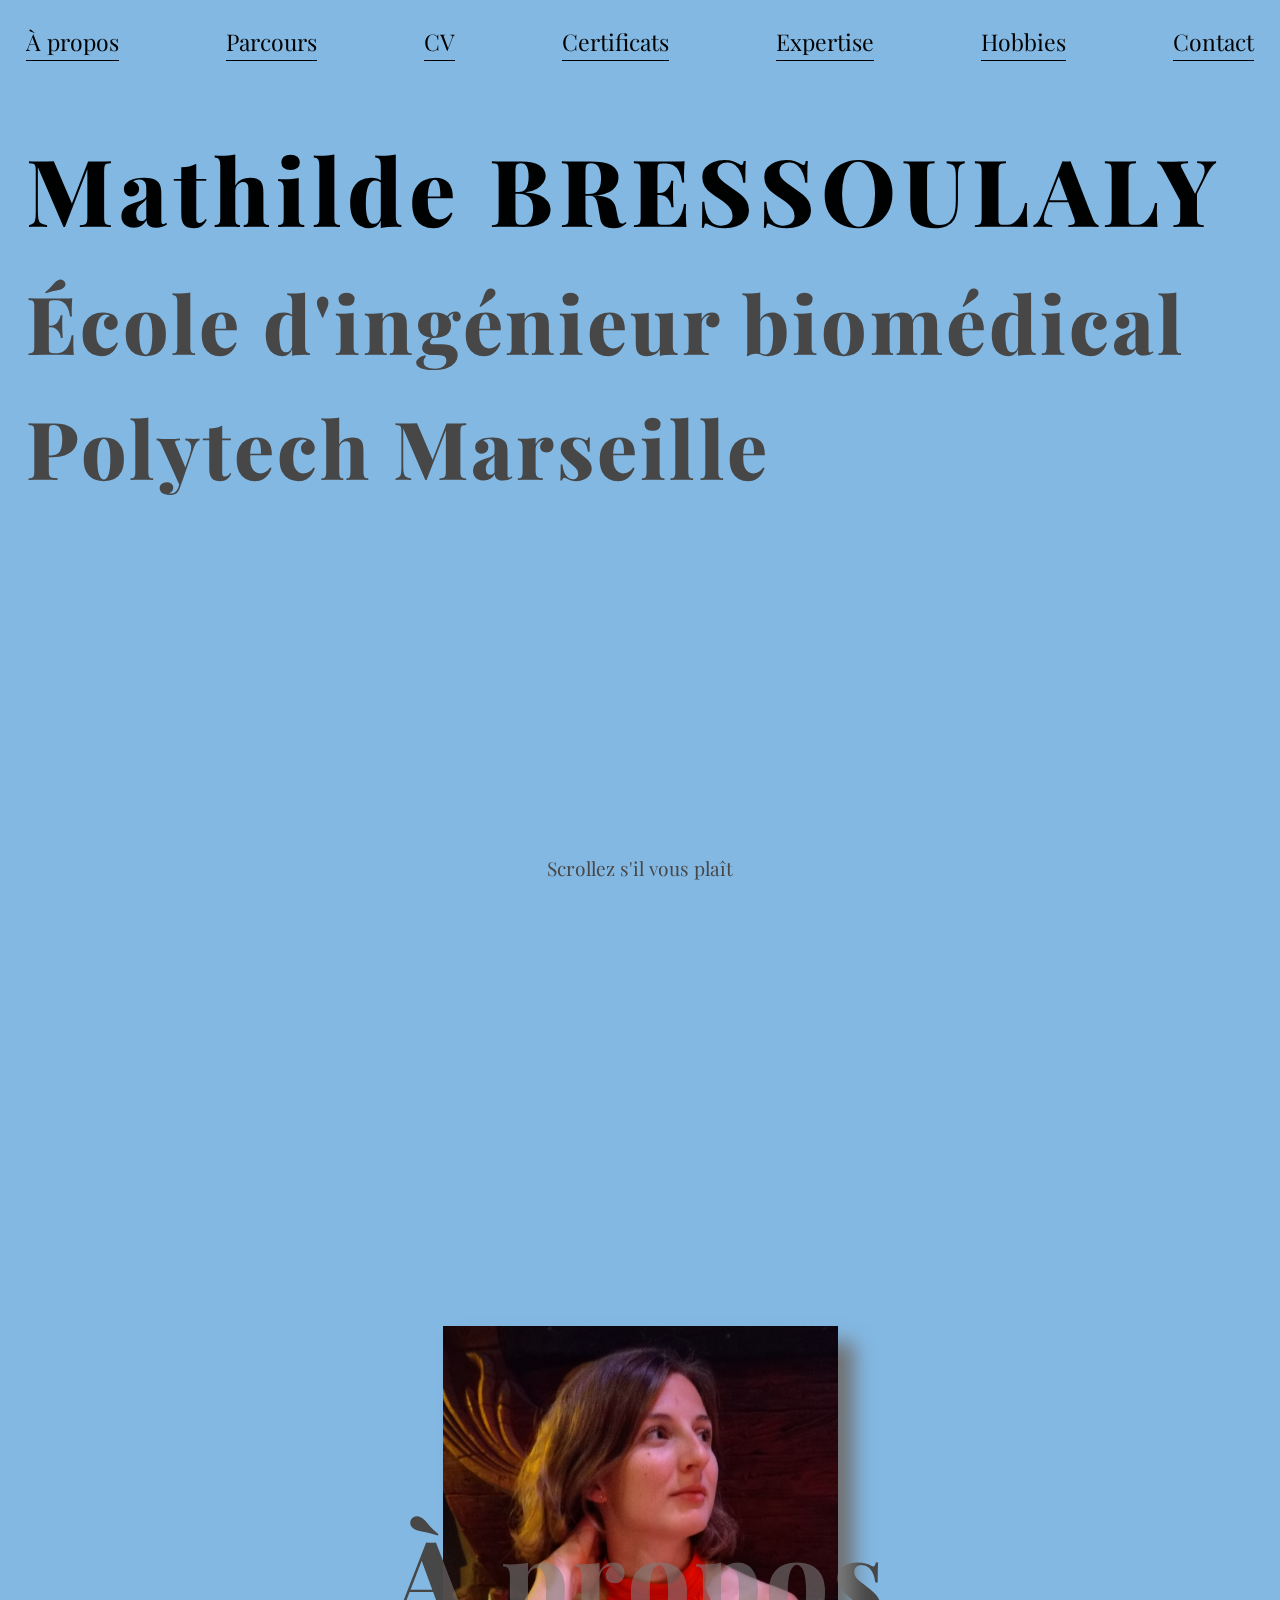
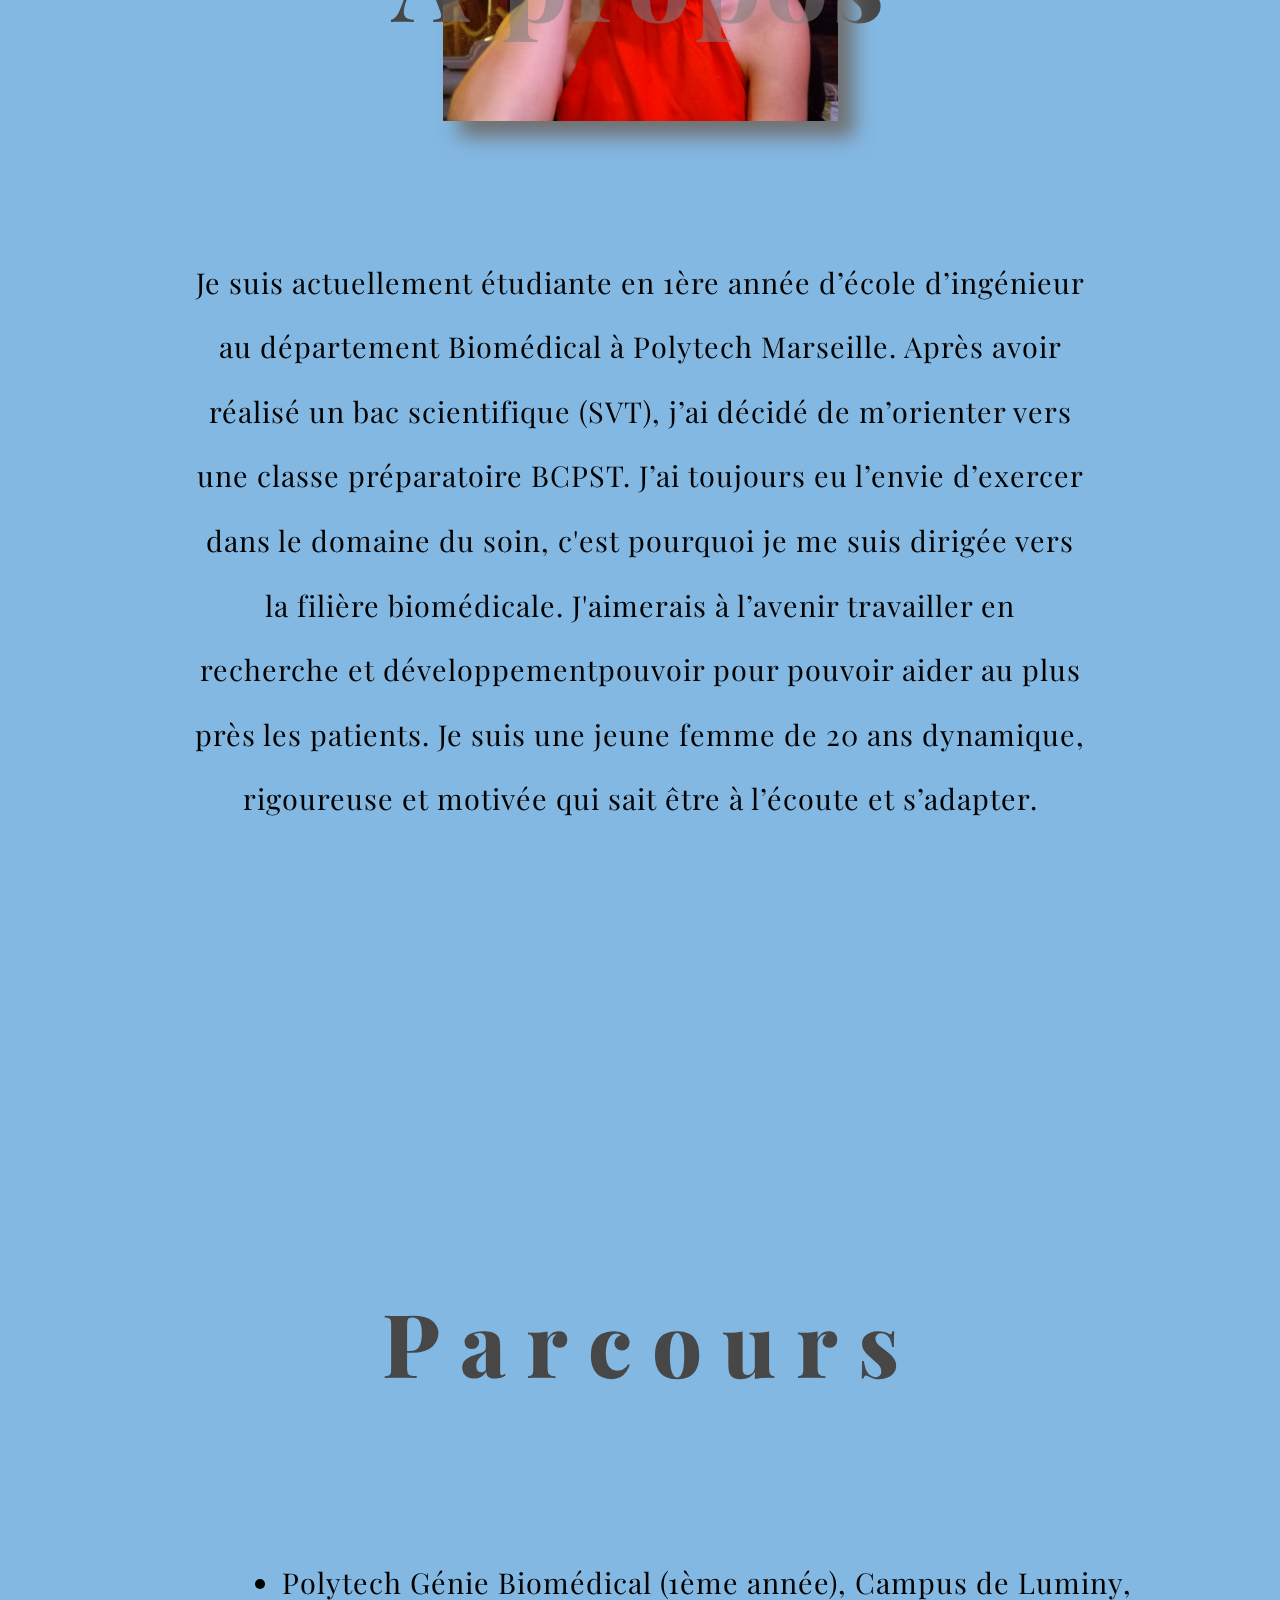
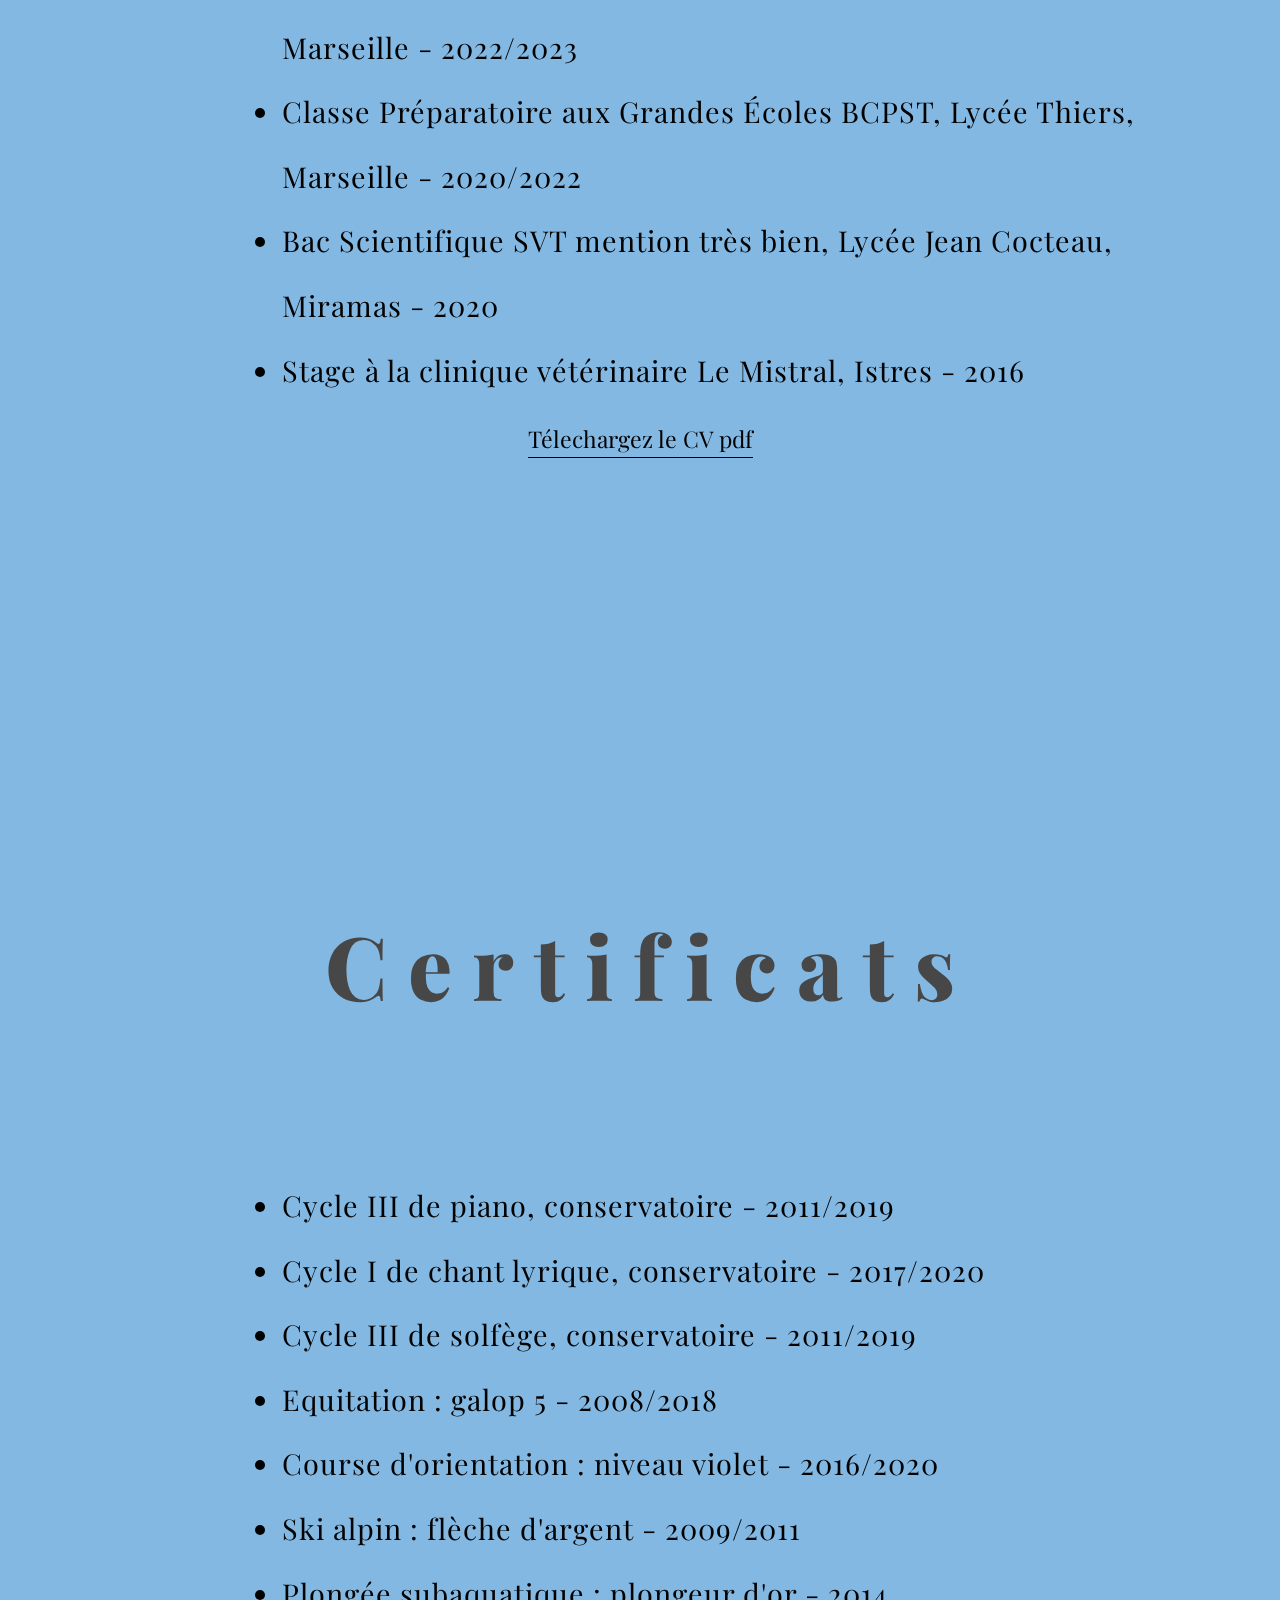
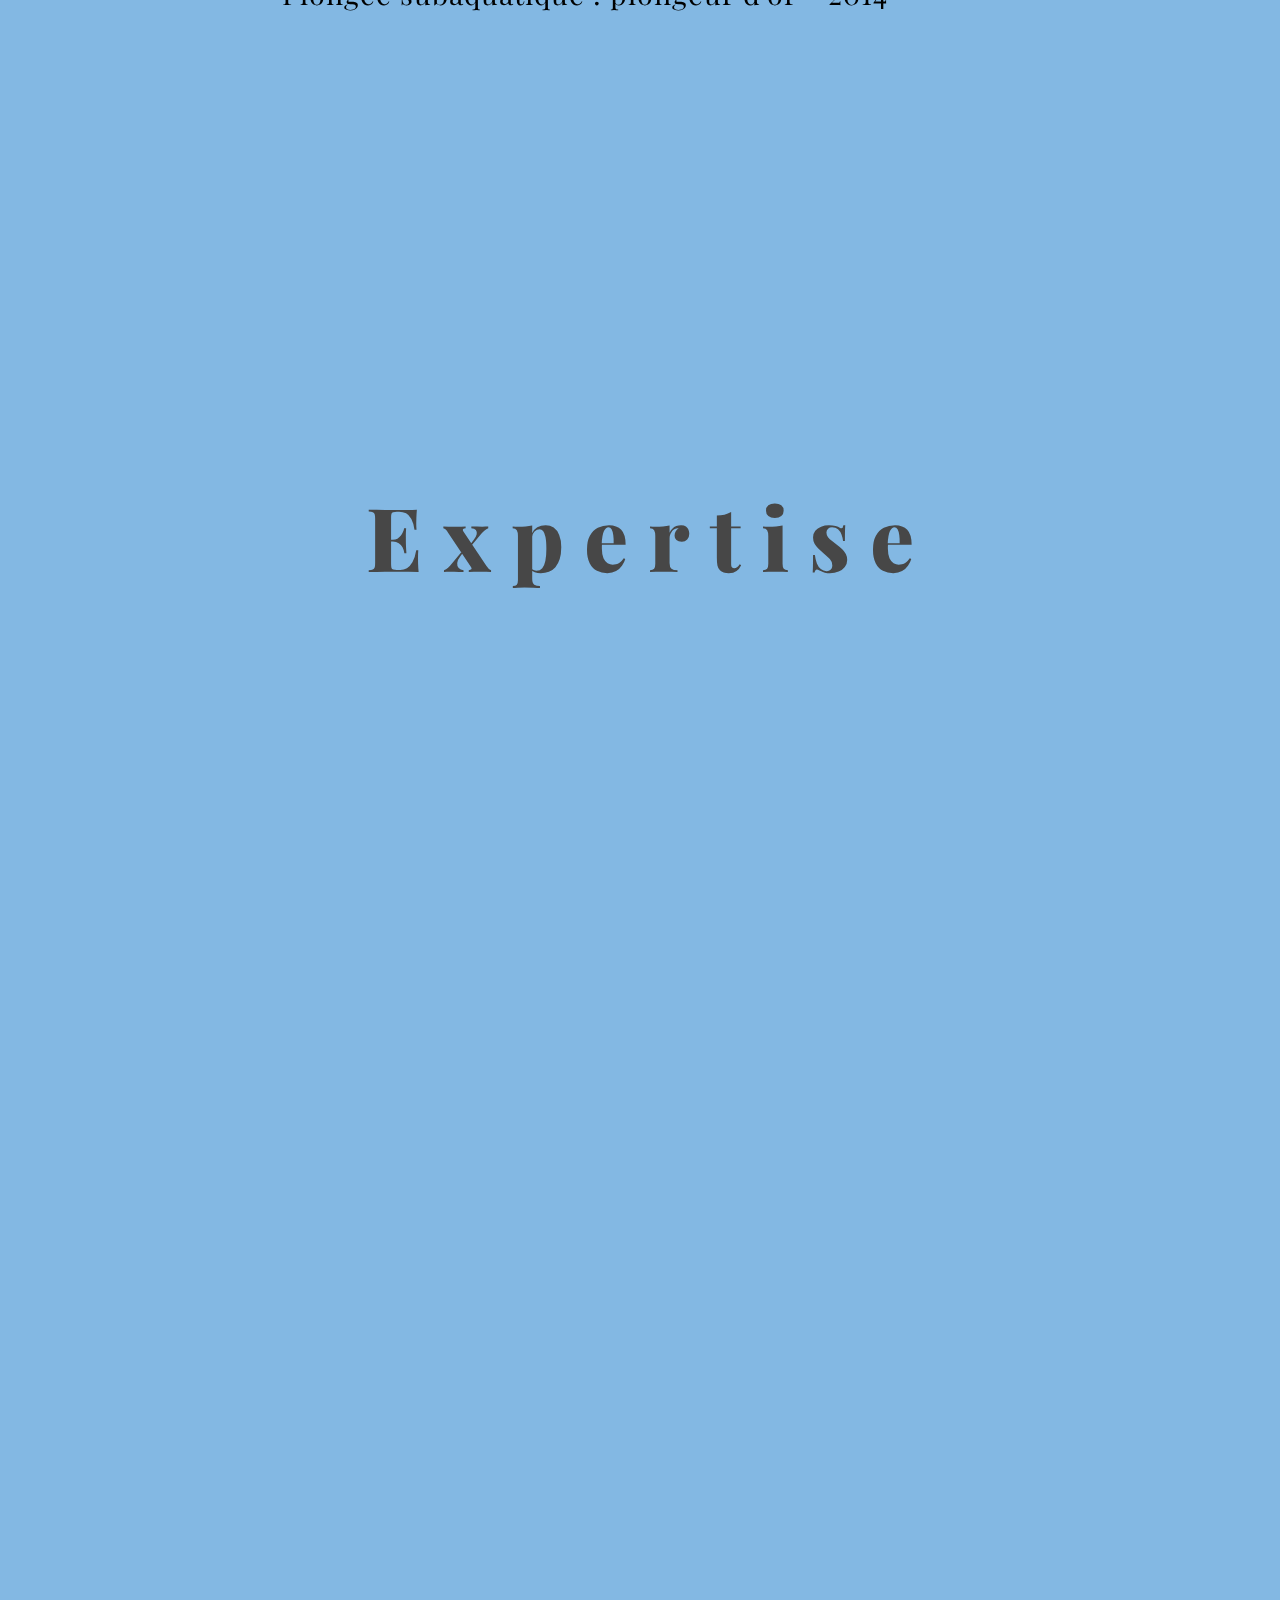
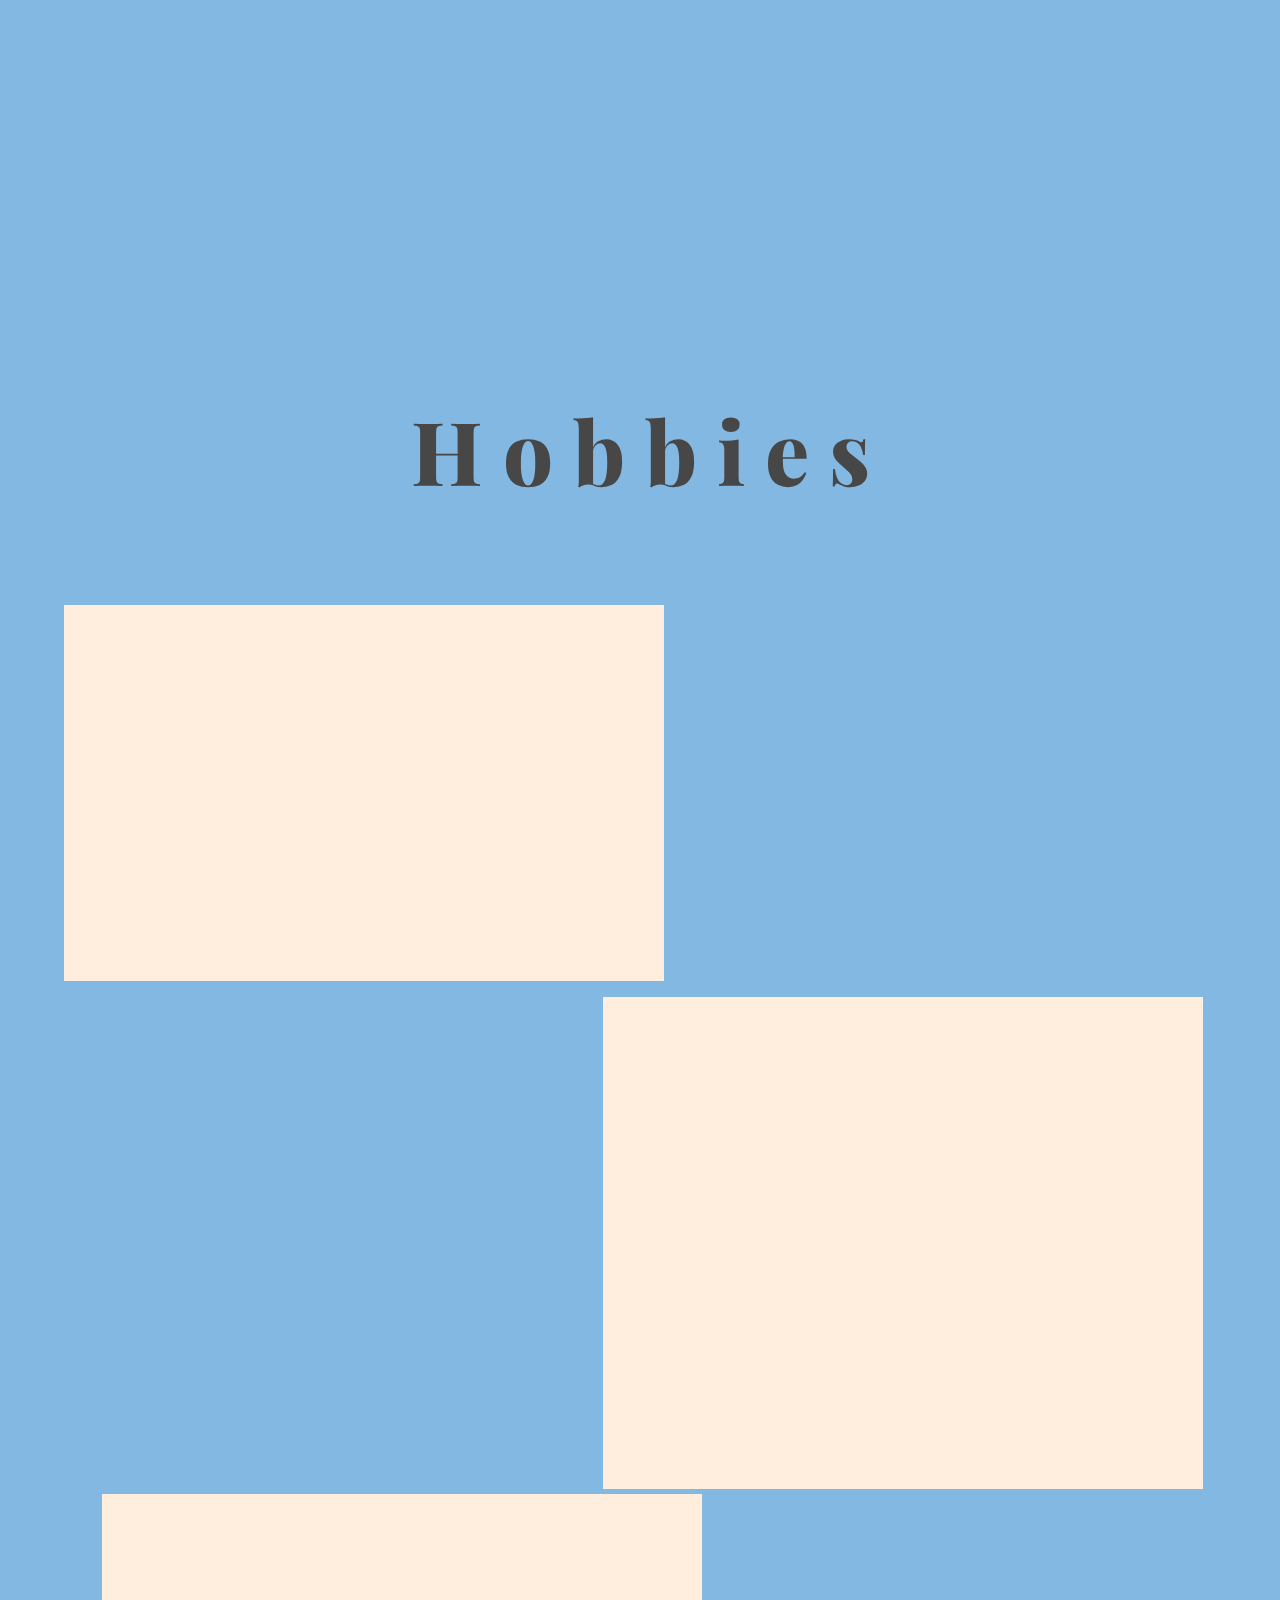
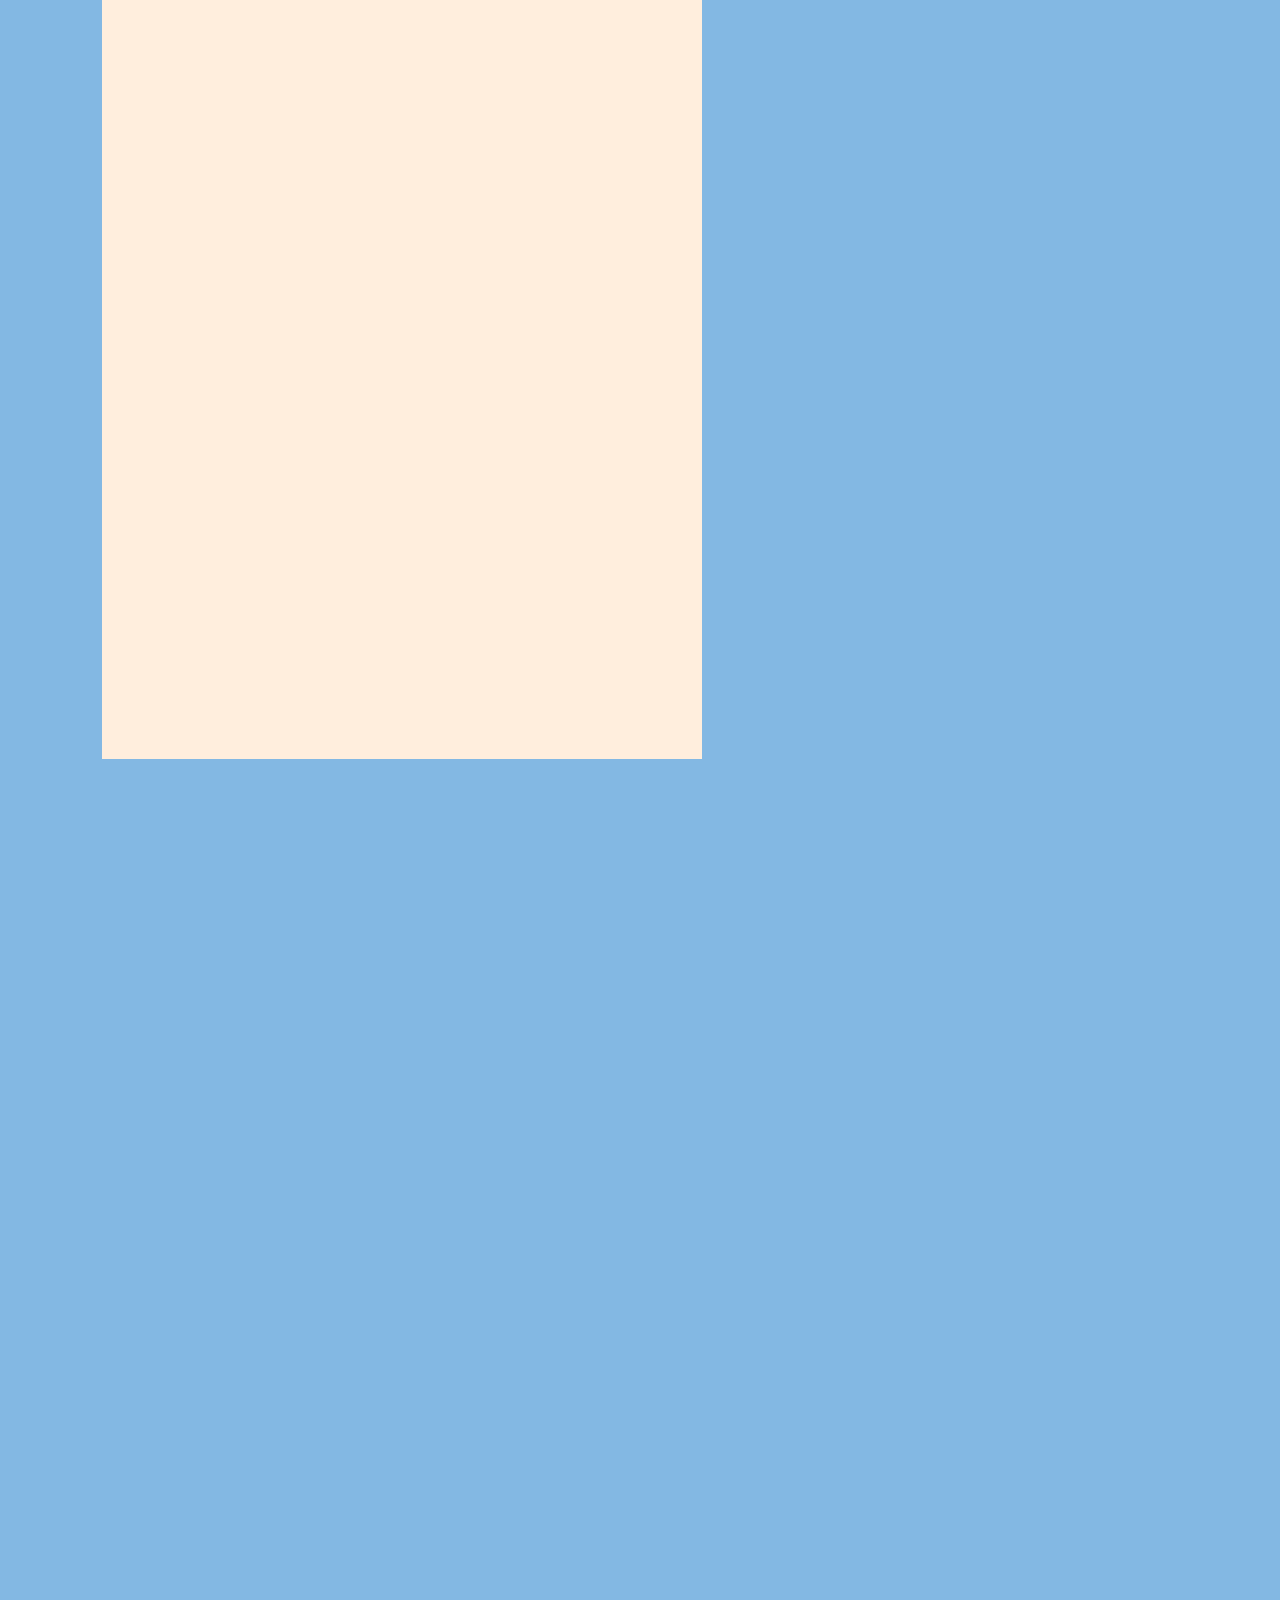
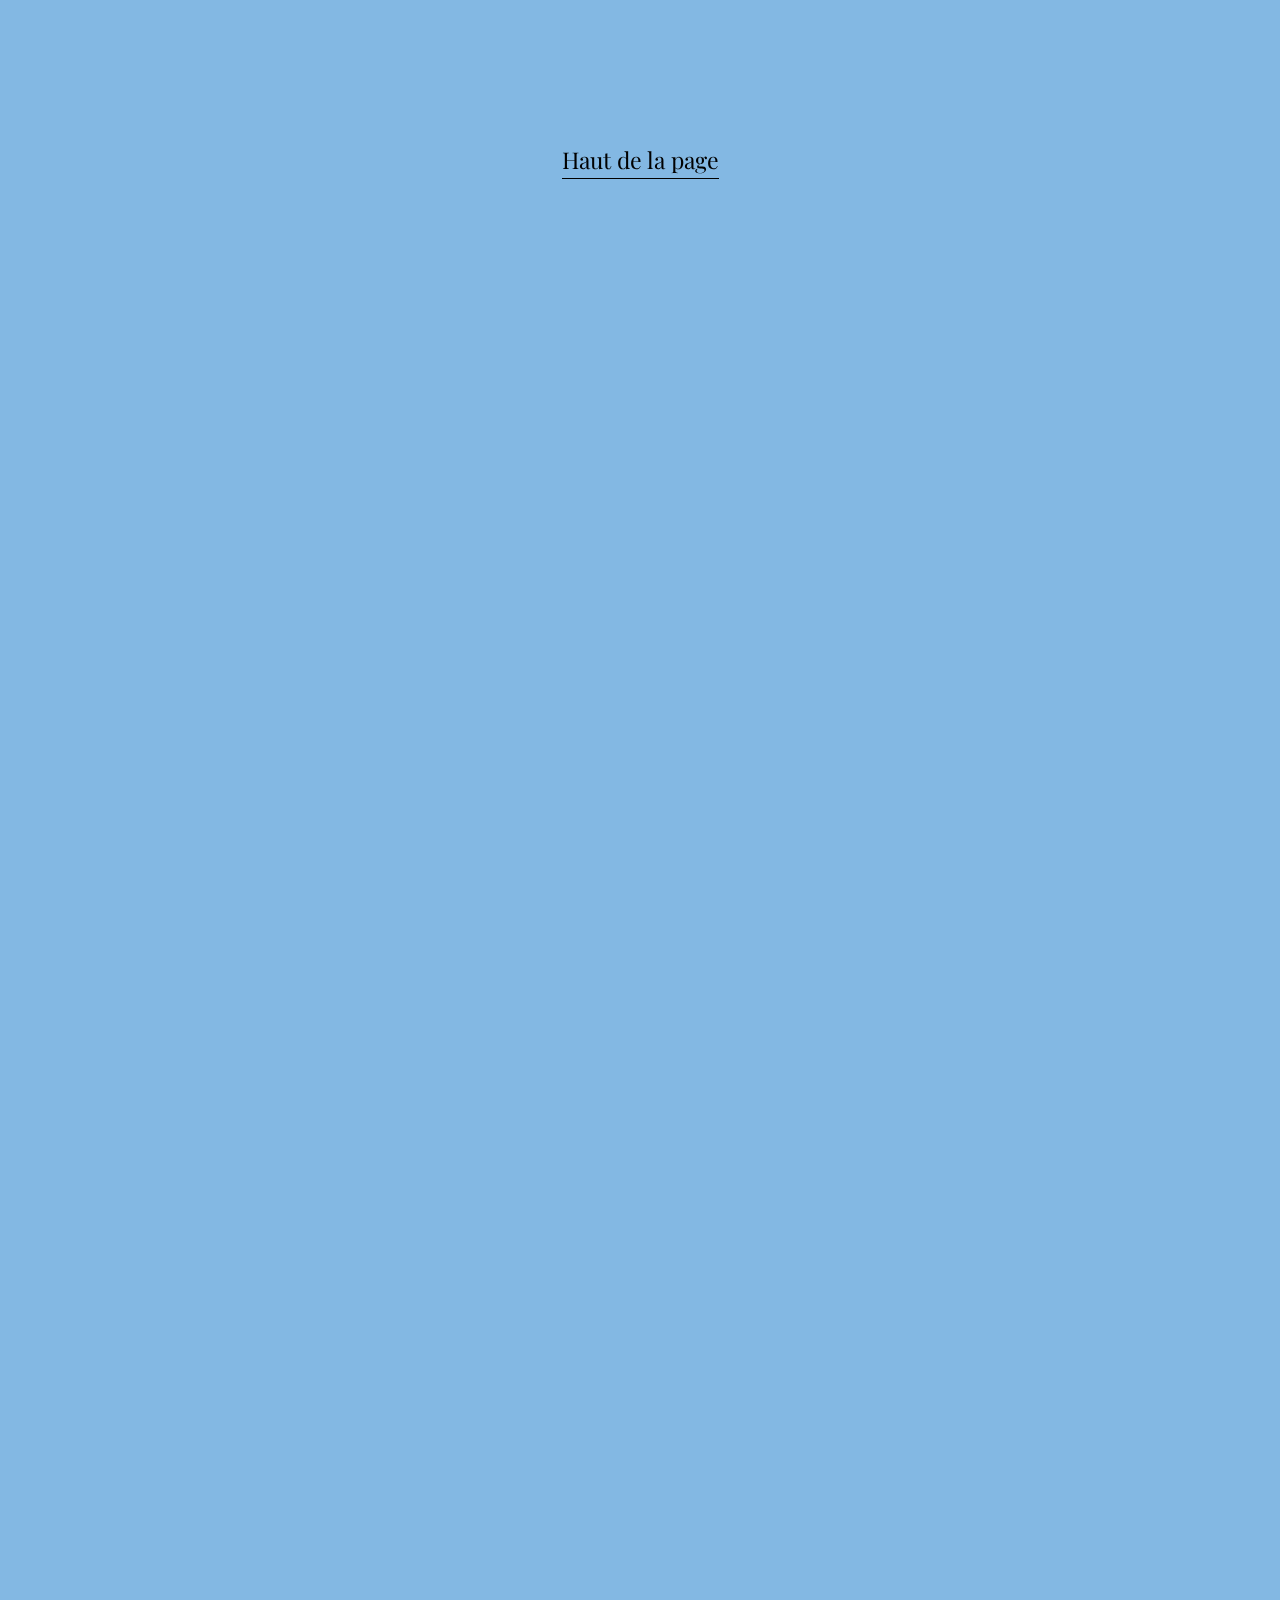
==== index.html @ e9353532 "Add files via upload" ====
<!DOCTYPE html>
<html
  lang="fr"
  class="is-smooth-scroll-compatible is-loaded is-ready has-scroll-init has-scroll-smooth"
>
  <head>
    <meta charset="UTF-8" />
    <meta http-equiv="X-UA-Compatible" content="IE=edge" />
    <meta name="viewport" content="width=device-width, initial-scale=1.0" />
    <title>Portfolio Mathilde Bressoulaly</title>
    <link rel="shortcut icon" href="./assets/img/logo.jpeg" />
    <link rel="stylesheet" href="./assets/lib/locomotive-scroll.min.css" />
    <link rel="stylesheet" href="./assets/styles/style.css" />
  </head>

  <body>
    <div data-scroll-container>
      <header data-scroll>
        <div class="links" id="top">
          <a href="#about" data-scroll-to>À propos</a>
          <a href="#studies" data-scroll-to>Parcours</a>
          <a href="./assets/cv.pdf" target="_blank">CV</a>
          <a href="#certificates" data-scroll-to>Certificats</a>
          <a href="#skills" data-scroll-to>Expertise</a>
          <a href="#hobbies" data-scroll-to>Hobbies</a>
          <a href="./assets/sheets/form.html">Contact</a>
        </div>
        <div class="wrapper">
          <div data-scroll class="appear" id="h1-wrapper">
            <h1 data-scroll data-scroll-speed="4" data-scroll-position="left">
              Mathilde BRESSOULALY
            </h1>
          </div>
        </div>
        <div data-scroll data-scroll-repeat="true" class="wrapper" id="color">
          <div data-scroll class="appear" id="h2-1">
            <h2
              data-scroll
              data-scroll-speed="6"
              data-scroll-direction="horizontal"
              data-scroll-position="left"
            >
              École d'ingénieur biomédical
            </h2>
          </div>
        </div>
        <div class="wrapper">
          <div data-scroll class="appear" id="h2-2">
            <h2
              data-scroll
              data-scroll-speed="-6"
              data-scroll-direction="horizontal"
              data-scroll-position="left"
            >
              Polytech Marseille
            </h2>
          </div>
        </div>
        <div class="scroll-wrapper">
          <p data-scroll data-scroll-speed="-3" data-scroll-position="top">
            Scrollez s'il vous plaît
          </p>
        </div>
      </header>

      <section class="about" id="about">
        <div data-scroll data-scroll-speed="-1" class="img1-wrapper">
          <div class="img img1"></div>
        </div>
        <div data-scroll data-scroll-speed="3" class="h2-wrapper">
          <h2>À propos</h2>
        </div>
        <p>
          Je suis actuellement étudiante en 1ère année d’école d’ingénieur au
          département Biomédical à Polytech Marseille. Après avoir réalisé un
          bac scientifique (SVT), j’ai décidé de m’orienter vers une classe
          préparatoire BCPST. J’ai toujours eu l’envie d’exercer dans le domaine
          du soin, c'est pourquoi je me suis dirigée vers la filière
          biomédicale. J'aimerais à l’avenir travailler en recherche et
          développementpouvoir pour pouvoir aider au plus près les patients. Je
          suis une jeune femme de 20 ans dynamique, rigoureuse et motivée qui
          sait être à l’écoute et s’adapter.
        </p>
      </section>

      <div data-scroll class="line-wrapper">
        <div class="line"></div>
      </div>

      <section class="studies" id="studies">
        <h2 class="title">
          <span data-scroll data-scroll-speed="1">P</span>
          <span data-scroll data-scroll-speed="0">a</span>
          <span data-scroll data-scroll-speed="1">r</span>
          <span data-scroll data-scroll-speed="2">c</span>
          <span data-scroll data-scroll-speed="0">o</span>
          <span data-scroll data-scroll-speed="1">u</span>
          <span data-scroll data-scroll-speed="2">r</span>
          <span data-scroll data-scroll-speed="1">s</span>
        </h2>
        <ul>
          <li>
            Polytech Génie Biomédical (1ème année), Campus de Luminy, Marseille
            - 2022/2023
          </li>
          <li>
            Classe Préparatoire aux Grandes Écoles BCPST, Lycée Thiers,
            Marseille - 2020/2022
          </li>
          <li>
            Bac Scientifique SVT mention très bien, Lycée Jean Cocteau, Miramas
            - 2020
          </li>
          <li>Stage à la clinique vétérinaire Le Mistral, Istres - 2016</li>
        </ul>
        <br />
        <div class="cv">
          <a href="./assets/cv.pdf" target="_blank">Télechargez le CV pdf</a>
        </div>
      </section>

      <div data-scroll class="line-wrapper">
        <div class="line"></div>
      </div>

      <section class="certificates" id="certificates">
        <h2 class="title">
          <span data-scroll data-scroll-speed="1">C</span>
          <span data-scroll data-scroll-speed="0">e</span>
          <span data-scroll data-scroll-speed="1">r</span>
          <span data-scroll data-scroll-speed="2">t</span>
          <span data-scroll data-scroll-speed="0">i</span>
          <span data-scroll data-scroll-speed="1">f</span>
          <span data-scroll data-scroll-speed="2">i</span>
          <span data-scroll data-scroll-speed="1">c</span>
          <span data-scroll data-scroll-speed="1">a</span>
          <span data-scroll data-scroll-speed="0">t</span>
          <span data-scroll data-scroll-speed="1">s</span>
        </h2>
        <div>
          <ul>
            <li>Cycle III de piano, conservatoire - 2011/2019</li>
            <li>Cycle I de chant lyrique, conservatoire - 2017/2020</li>
            <li>Cycle III de solfège, conservatoire - 2011/2019</li>
            <li>Equitation : galop 5 - 2008/2018</li>
            <li>Course d'orientation : niveau violet - 2016/2020</li>
            <li>Ski alpin : flèche d'argent - 2009/2011</li>
            <li>Plongée subaquatique : plongeur d'or - 2014</li>
          </ul>
        </div>
      </section>

      <div data-scroll class="line-wrapper">
        <div class="line"></div>
      </div>

      <section class="skills" id="skills">
        <h2 class="title">
          <span data-scroll data-scroll-speed="1">E</span>
          <span data-scroll data-scroll-speed="0">x</span>
          <span data-scroll data-scroll-speed="1">p</span>
          <span data-scroll data-scroll-speed="2">e</span>
          <span data-scroll data-scroll-speed="0">r</span>
          <span data-scroll data-scroll-speed="1">t</span>
          <span data-scroll data-scroll-speed="2">i</span>
          <span data-scroll data-scroll-speed="1">s</span>
          <span data-scroll data-scroll-speed="0">e</span>
        </h2>
        <div class="wrapper">
          <div data-scroll class="appear">
            <p
              data-scroll
              data-scroll-speed="-2"
              data-scroll-direction="horizontal"
            >
              Anglais B2
            </p>
          </div>
        </div>
        <div class="wrapper">
          <div data-scroll class="appear">
            <p
              data-scroll
              data-scroll-speed="1"
              data-scroll-direction="horizontal"
            >
              Espagnol B2
            </p>
          </div>
        </div>
        <div class="wrapper">
          <div data-scroll class="appear">
            <p
              data-scroll
              data-scroll-speed="-6"
              data-scroll-direction="horizontal"
            >
              Python et C
            </p>
          </div>
        </div>
        <div class="wrapper">
          <div data-scroll class="appear">
            <p
              data-scroll
              data-scroll-speed="3"
              data-scroll-direction="horizontal"
            >
              HTML, CSS et JS
            </p>
          </div>
        </div>
        <div class="wrapper">
          <div data-scroll class="appear">
            <p
              data-scroll
              data-scroll-speed="-2"
              data-scroll-direction="horizontal"
            >
              Permis B
            </p>
          </div>
        </div>
      </section>

      <div data-scroll class="line-wrapper">
        <div class="line"></div>
      </div>

      <section class="hobbies" id="hobbies">
        <h2 class="title">
          <span data-scroll data-scroll-speed="1">H</span>
          <span data-scroll data-scroll-speed="0">o</span>
          <span data-scroll data-scroll-speed="1">b</span>
          <span data-scroll data-scroll-speed="2">b</span>
          <span data-scroll data-scroll-speed="0">i</span>
          <span data-scroll data-scroll-speed="1">e</span>
          <span data-scroll data-scroll-speed="2">s</span>
        </h2>
        <div class="hobbies-container">
          <div data-scroll data-scroll-speed="1" class="hobby" id="h1">
            <img src="./assets/img/musique.jpg" alt="musique" />
            <div class="hobby-infos">
              <a href="./assets/img/musique.MOV" target="_blank">Musique</a>
              <p>Piano et Chant</p>
            </div>
          </div>
          <div data-scroll class="hobby" id="h2">
            <img src="./assets/img/sports.jpeg" alt="sports" />
            <div class="hobby-infos">
              <a href="./assets/sheets/sports.html" target="_blank">Sports</a>
              <p>Équitation et sports de pleine nature</p>
            </div>
          </div>
          <div data-scroll class="hobby" id="h3">
            <img src="./assets/img/voyage.JPG" alt="voyage" />
            <div class="hobby-infos">
              <a href="./assets/sheets/voyages.html" target="_blank">Voyages</a>
              <p>Europe, Moyen-Orient et Asie</p>
            </div>
          </div>
        </div>
      </section>

      <div data-scroll class="line-wrapper">
        <div class="line"></div>
      </div>

      <footer>
        <div class="wrapper">
          <div data-scroll class="appear" id="l2">
            <p>
              Je serai ravie de
              <a href="./assets/sheets/form.html">discuter</a>
            </p>
          </div>
        </div>
        <div class="wrapper">
          <div data-scroll class="appear" id="l3">
            <p>avec vous.</p>
          </div>
        </div>
        <div
          data-scroll
          data-scroll-speed="7"
          data-scroll-position="bottom"
          class="img-wrapper"
        >
          <div class="img img2"></div>
        </div>
      </footer>
      <div class="bottom">
        <a href="#top" data-scroll-to>Haut de la page</a>
      </div>
      <br /><br /><br />
    </div>

    <script src="./assets/lib/locomotive-scroll.min.js"></script>
    <script src="./assets/js/index.js"></script>
  </body>
</html>
---- assets/styles/style.css ----
/* Paramètres généraux */
@font-face {
  font-family: "font-reg";
  src: url(../fonts/PlayfairDisplay-Regular.ttf);
}
@font-face {
  font-family: "font-bold";
  src: url(../fonts/PlayfairDisplay-ExtraBold.ttf);
}
* {
  padding: 0;
  margin: 0;
}
*::selection {
  background: #83b8e3;
  color: #000101;
}
html {
  scroll-behavior: smooth;
}
body {
  font-family: "font-reg", serif;
  background: #83b8e3;
  color: #000101;
  transition: 0.7s ease-in-out;
}
.wrapper {
  perspective: 900px;
}
.appear {
  opacity: 0;
  transform: translateY(100%) rotateX(-80deg);
  transform-origin: top center;
  transform-style: preserve-3d;
  transition: 0.8s cubic-bezier(0.215, 0.61, 0.355, 1);
}
.appear.is-inview {
  transition-delay: 1s;
  opacity: 1;
  transform: none;
}
h2 {
  font-size: calc(3rem + 5vw);
  text-align: center;
  color: rgb(71, 71, 71);
  font-family: "font-bold", serif;
  letter-spacing: 3px;
}
.title {
  font-size: calc(1.5rem + 5vw);
  letter-spacing: 0;
}
span {
  display: inline-block;
}
a,
a:visited {
  cursor: pointer;
  position: relative;
  text-decoration: none;
  color: #000101;
  transition: 0.1s linear;
  font-size: calc(0.8rem + 0.8vw);
}
a::after {
  content: "";
  position: absolute;
  width: 100%;
  background: #000101;
  height: 1px;
  bottom: -4px;
  left: 0;
  transform-origin: left;
}
a:hover {
  transform: scale(1.04);
  color: rgb(71, 71, 71);
}
a:hover::after {
  animation: animLink 1.4s infinite ease-in-out;
}
@keyframes animLink {
  50% {
    transform: scaleX(0.2);
  }
  100% {
    transform: scaleX(1);
  }
}
.img {
  height: 395px;
  width: 100vw;
  max-width: 395px;
  margin: 0 auto;
  filter: drop-shadow(16px 16px 10px #707070);
  transition: 1.6s;
}
.line {
  height: 2px;
  width: 70%;
  margin: 0 auto;
  background: #000101;
  transition: 1s cubic-bezier(0.77, 0, 0.18, 1);
  transition-delay: 0.45s;
  opacity: 0;
  transform: scaleX(0);
}
.line-wrapper.is-inview .line {
  opacity: 1;
  transform: scaleX(1);
}

/* Paramètres par ordre d'apparition */
header {
  height: 100vh;
  position: relative;
  margin: 2vw 2vw 0;
}
.links {
  display: flex;
  justify-content: space-between;
}
#h1-wrapper {
  transition-delay: 0.3s;
}
h1 {
  font-size: calc(1rem + 6vw);
  margin-top: 70px;
  font-family: "font-bold", serif;
  letter-spacing: 6px;
  color: #000101;
}
header h2 {
  font-size: calc(0.2rem + 6vw);
  margin: 18px 0;
  text-align: left;
}
#h2-1 {
  transition-delay: 0.9s;
}
#h2-2 {
  transition-delay: 1.2s;
}
.scroll-wrapper {
  position: absolute;
  left: 50%;
  transform: translateX(-50%);
  bottom: 3.5vw;
  color: rgb(71, 71, 71);
  font-size: calc(0.8rem + 0.5vw);
}
.about {
  margin: 400px 0 250px;
}
.img1 {
  background: url(../img/mathilde-bressoulaly-1.jpg) top/cover;
}
.h2-wrapper {
  mix-blend-mode: exclusion;
  margin: -220px 0 200px;
}
.about p {
  width: 70%;
  min-width: 280px;
  text-align: center;
  margin: 0 auto;
  line-height: calc(7px + 4.5vw);
  font-size: calc(1rem + 1vw);
  letter-spacing: 1px;
}
.studies {
  margin: 200px 0 250px;
}
.studies h2 {
  margin-bottom: 150px;
}
ul {
  width: 70%;
  min-width: 280px;
  text-align: left;
  margin-left: 22%;
  
  line-height: calc(7px + 4.5vw);
  font-size: calc(1rem + 1vw);
  letter-spacing: 1px;
}
.cv {
  text-align: center;
}
.certificates {
  margin: 200px 0 250px;
}
.certificates h2 {
  margin-bottom: 150px;
}
.skills {
  margin: 200px 0 250px;
}
.skills h2 {
  margin-bottom: 150px;
}
.skills .wrapper {
  margin: 30px 0;
}
.skills .appear {
  text-align: center;
  transition-delay: 0.6s;
}
.skills p {
  font-size: calc(1rem + 6vw);
  font-family: "font-bold", serif;
  letter-spacing: 4px;
  background: #000101;
  color: #ffc397;
  display: inline-block;
  padding: 0 12px 12px;
}
.hobbies {
  margin: 200px 0;
}
.hobbies-container {
  margin-top: 100px;
}
.hobby {
  position: relative;
  width: 60vw;
  max-width: 600px;
  margin: 50px 5vw;
}
.hobby::before {
  content: "";
  position: absolute;
  height: 110%;
  width: 100%;
  top: -3px;
  background: #ffeedd;
  transition: width 1s ease-out;
  transition-delay: 0.85s;
}
.hobby.is-inview::before {
  width: 0;
}
#h2 {
  margin: 0 6vw 0 auto;
}
#h3 {
  margin-left: 8vw;
}
.hobby img {
  transition: 0.4s ease-out;
  width: 100%;
}
.hobby:hover img {
  filter: brightness(20%);
}
.hobby:hover .hobby-infos {
  opacity: 1;
  transform: translate(0, -50%);
}
.hobby-infos {
  position: absolute;
  top: 50%;
  transform: translate(-50px, -50%);
  margin-left: 8vw;
  transition: 0.4s ease-out;
  opacity: 0;
}

.hobby-infos a,
.hobby-infos a:visited {
  cursor: pointer;
  text-decoration: none;
  color: #ffeedd;
  transition: 0.1s linear;
  font-size: calc(1rem + 3vw);
}

.hobby-infos a::after {
  content: "";
  position: absolute;
  width: 100%;
  background: #ffeedd;
  height: 1px;
  bottom: -4px;
  left: 0;
  transform-origin: left;
}
.hobby-infos a:hover {
  transform: scale(1.04);
  color: rgb(255, 216, 190);
}
a:hover::after {
  animation: animLink 1.4s infinite ease-in-out;
}
.hobby-infos p {
  font-size: 2rem;
  margin-top: 1.5vw;
  color: #ffeedd;
}
footer {
  margin: 150px 0 120px;
}
footer p {
  font-size: calc(1rem + 2vw);
  margin: 25px 0;
  text-align: center;
}
#l2 {
  transition-delay: 1.2s;
}
#l3 {
  transition-delay: 1.6s;
}
footer a {
  font-family: "font-bold", serif;
  color: #000101;
  font-size: calc(1rem + 2vw);
}
.img2 {
  background: url(../img/mathilde-bressoulaly-2.jpeg) center/cover;
}
.bottom {
  font-family: "font-reg", serif;
  text-align: center;
  font-size: calc(1rem + 3vw);
}
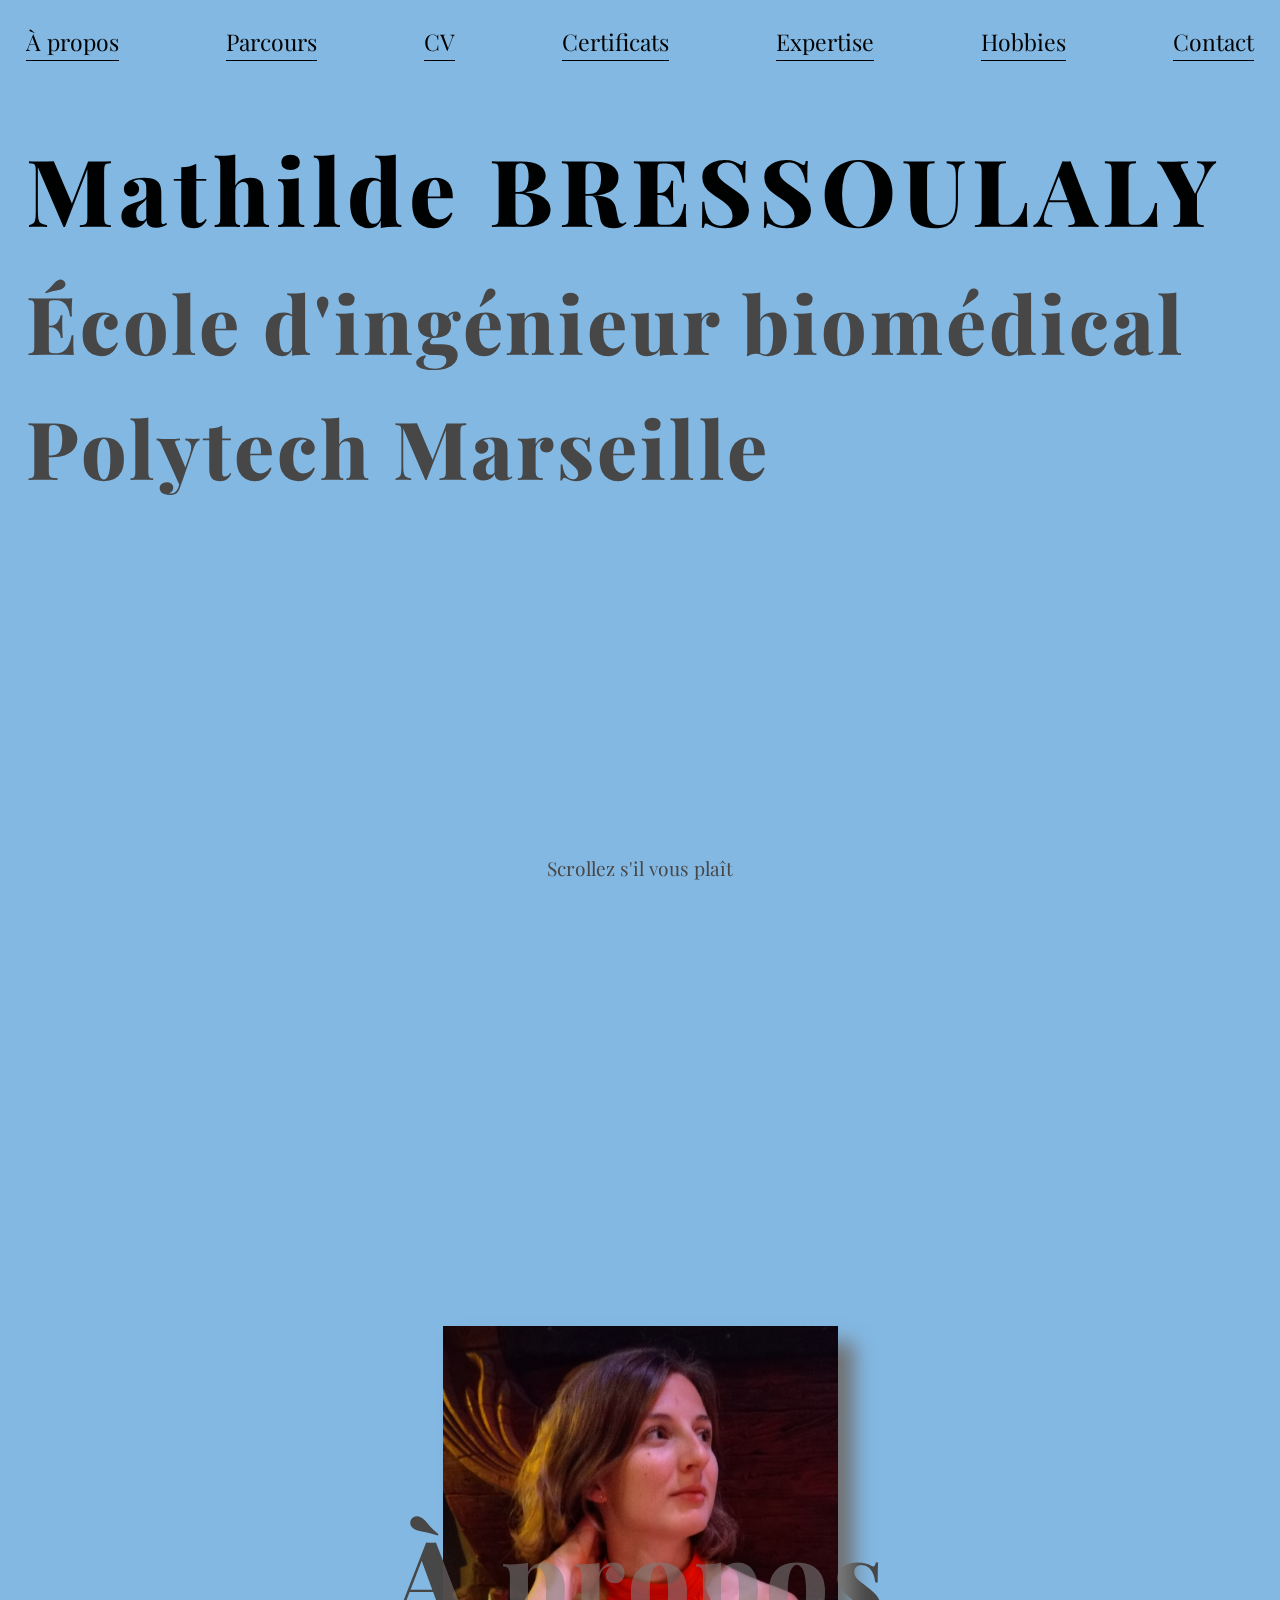
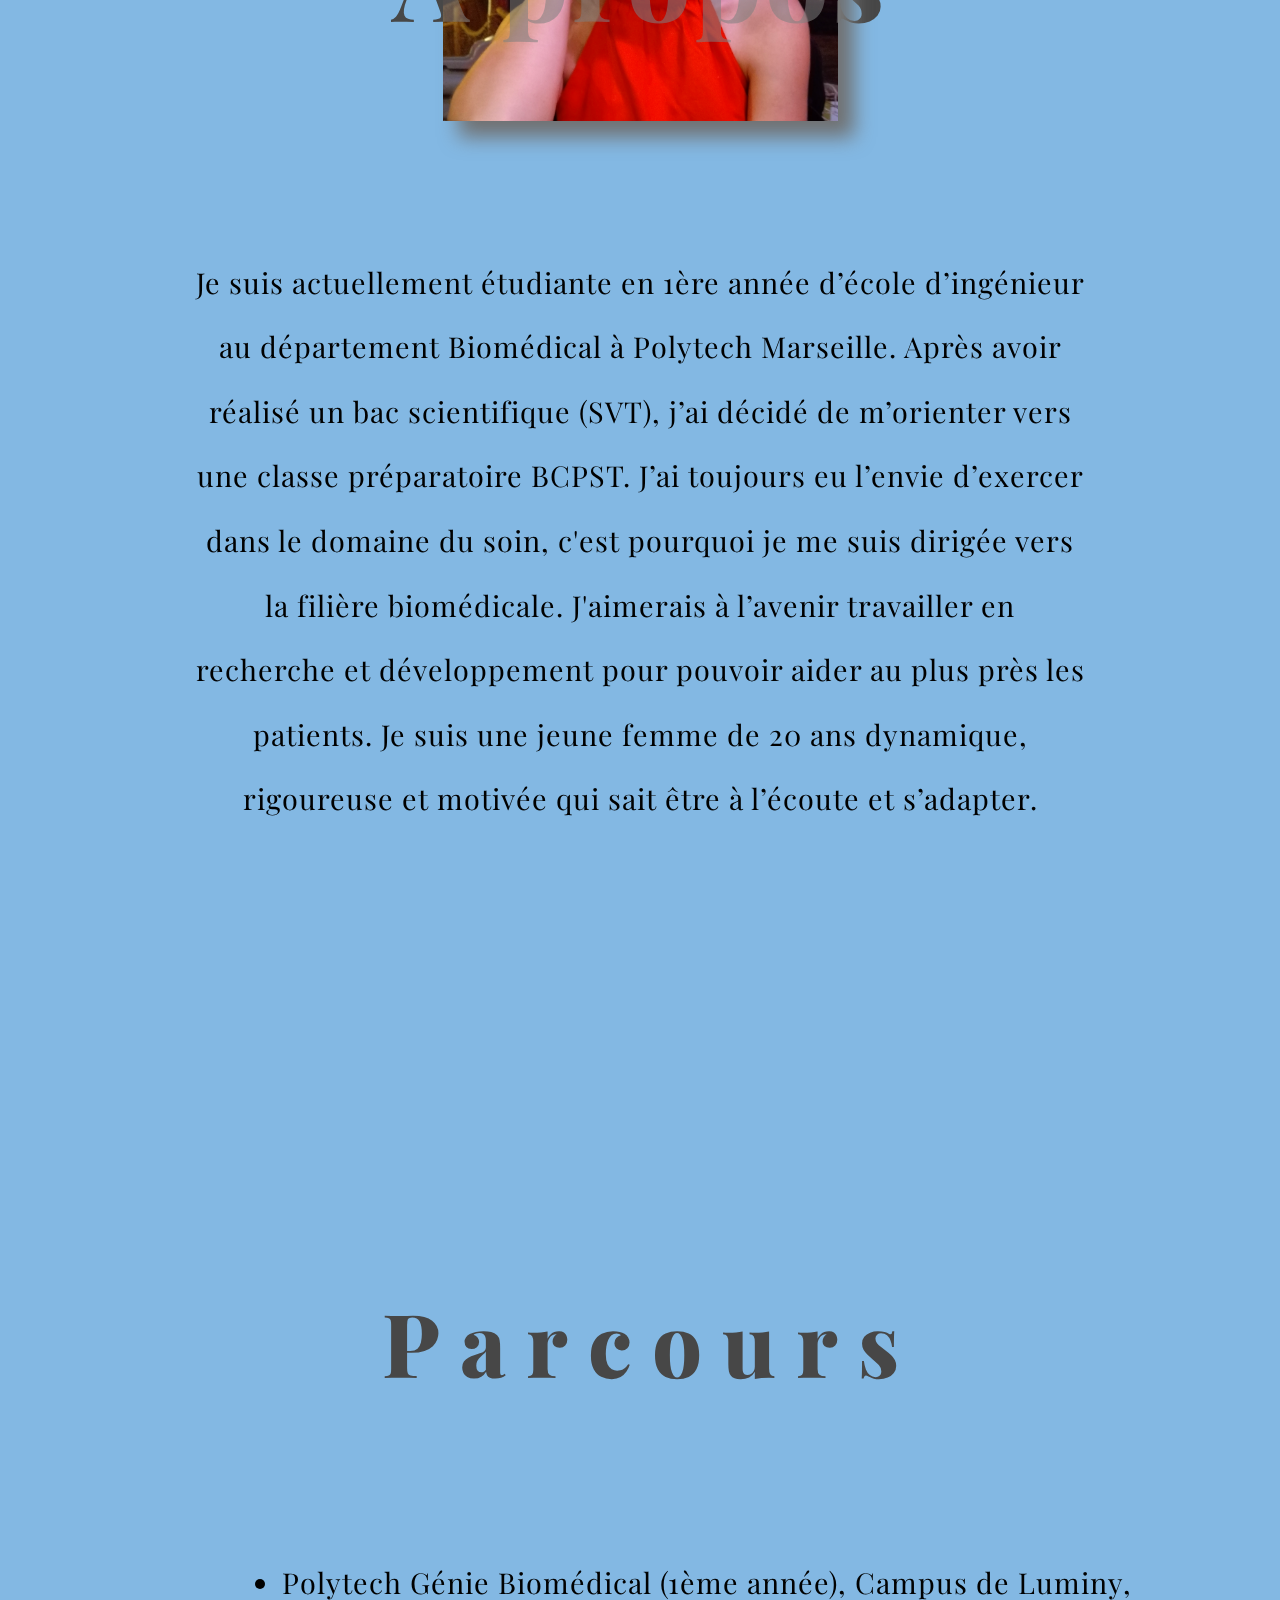
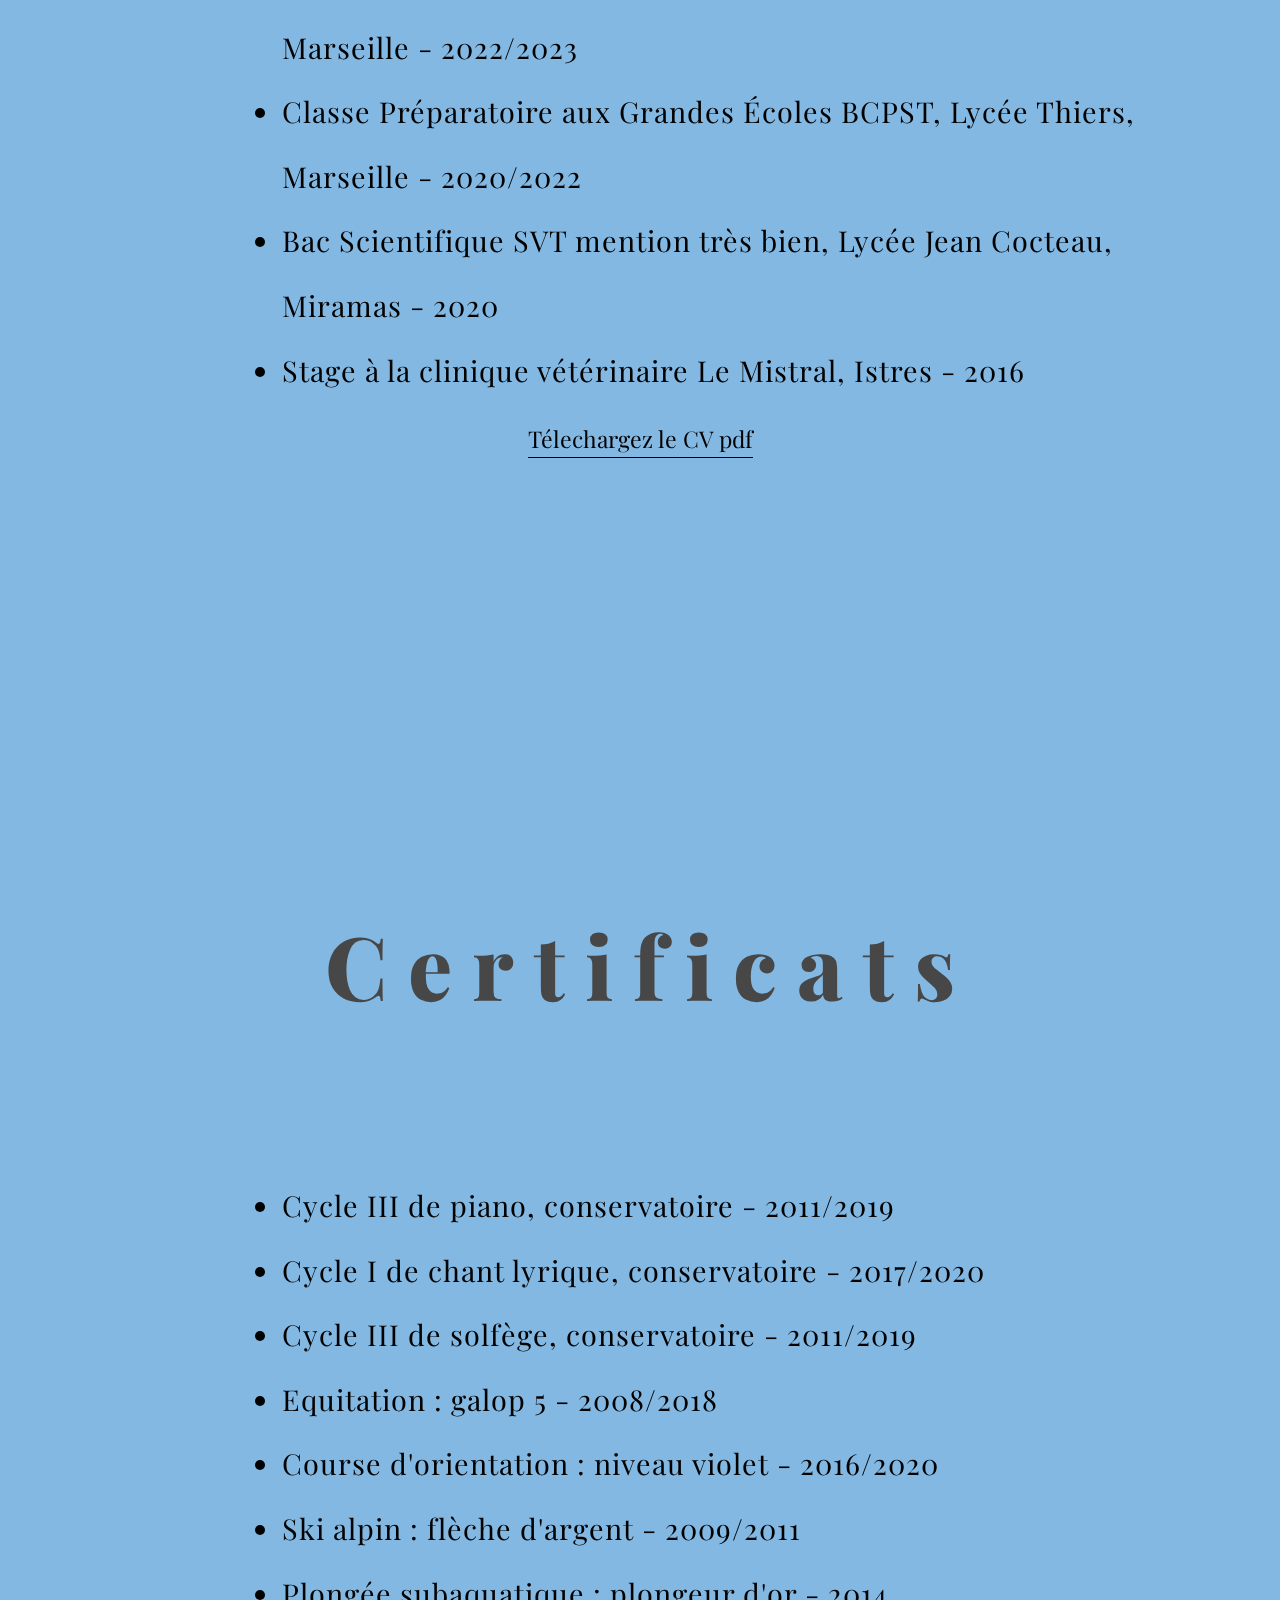
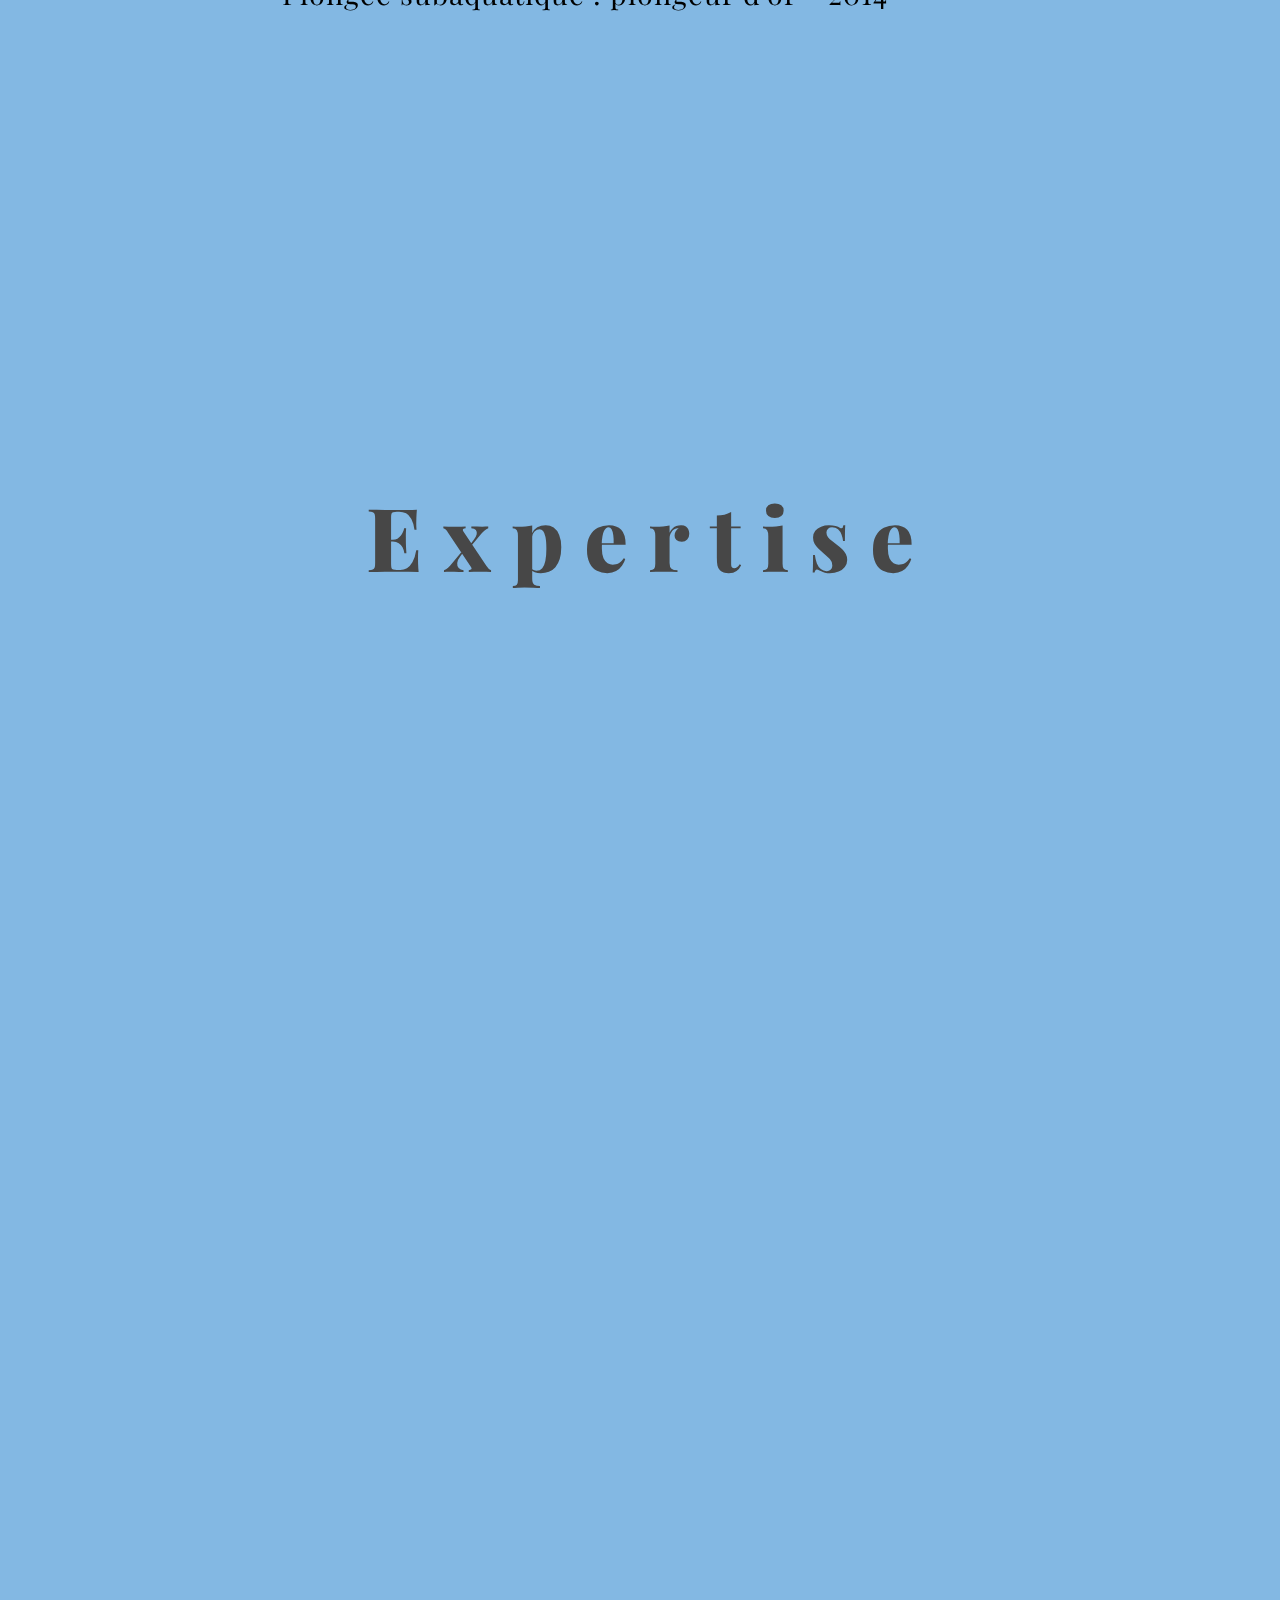
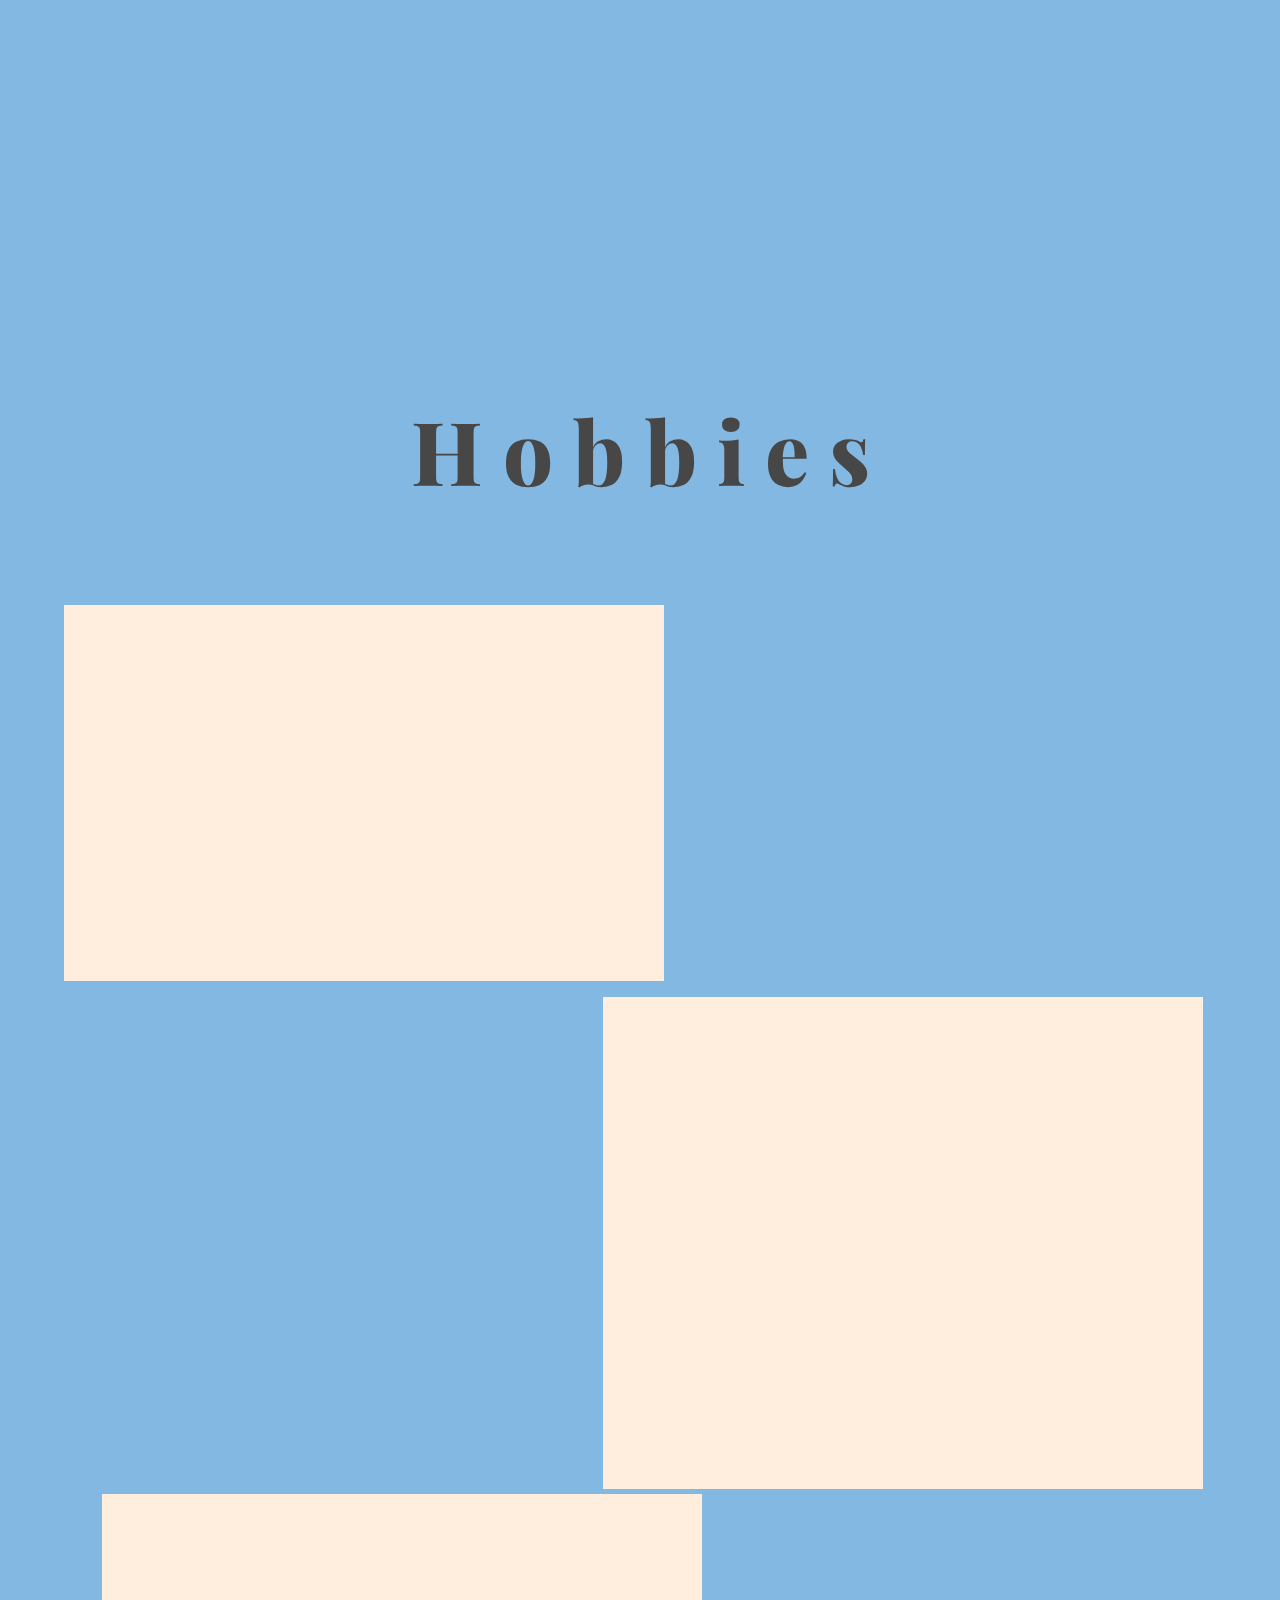
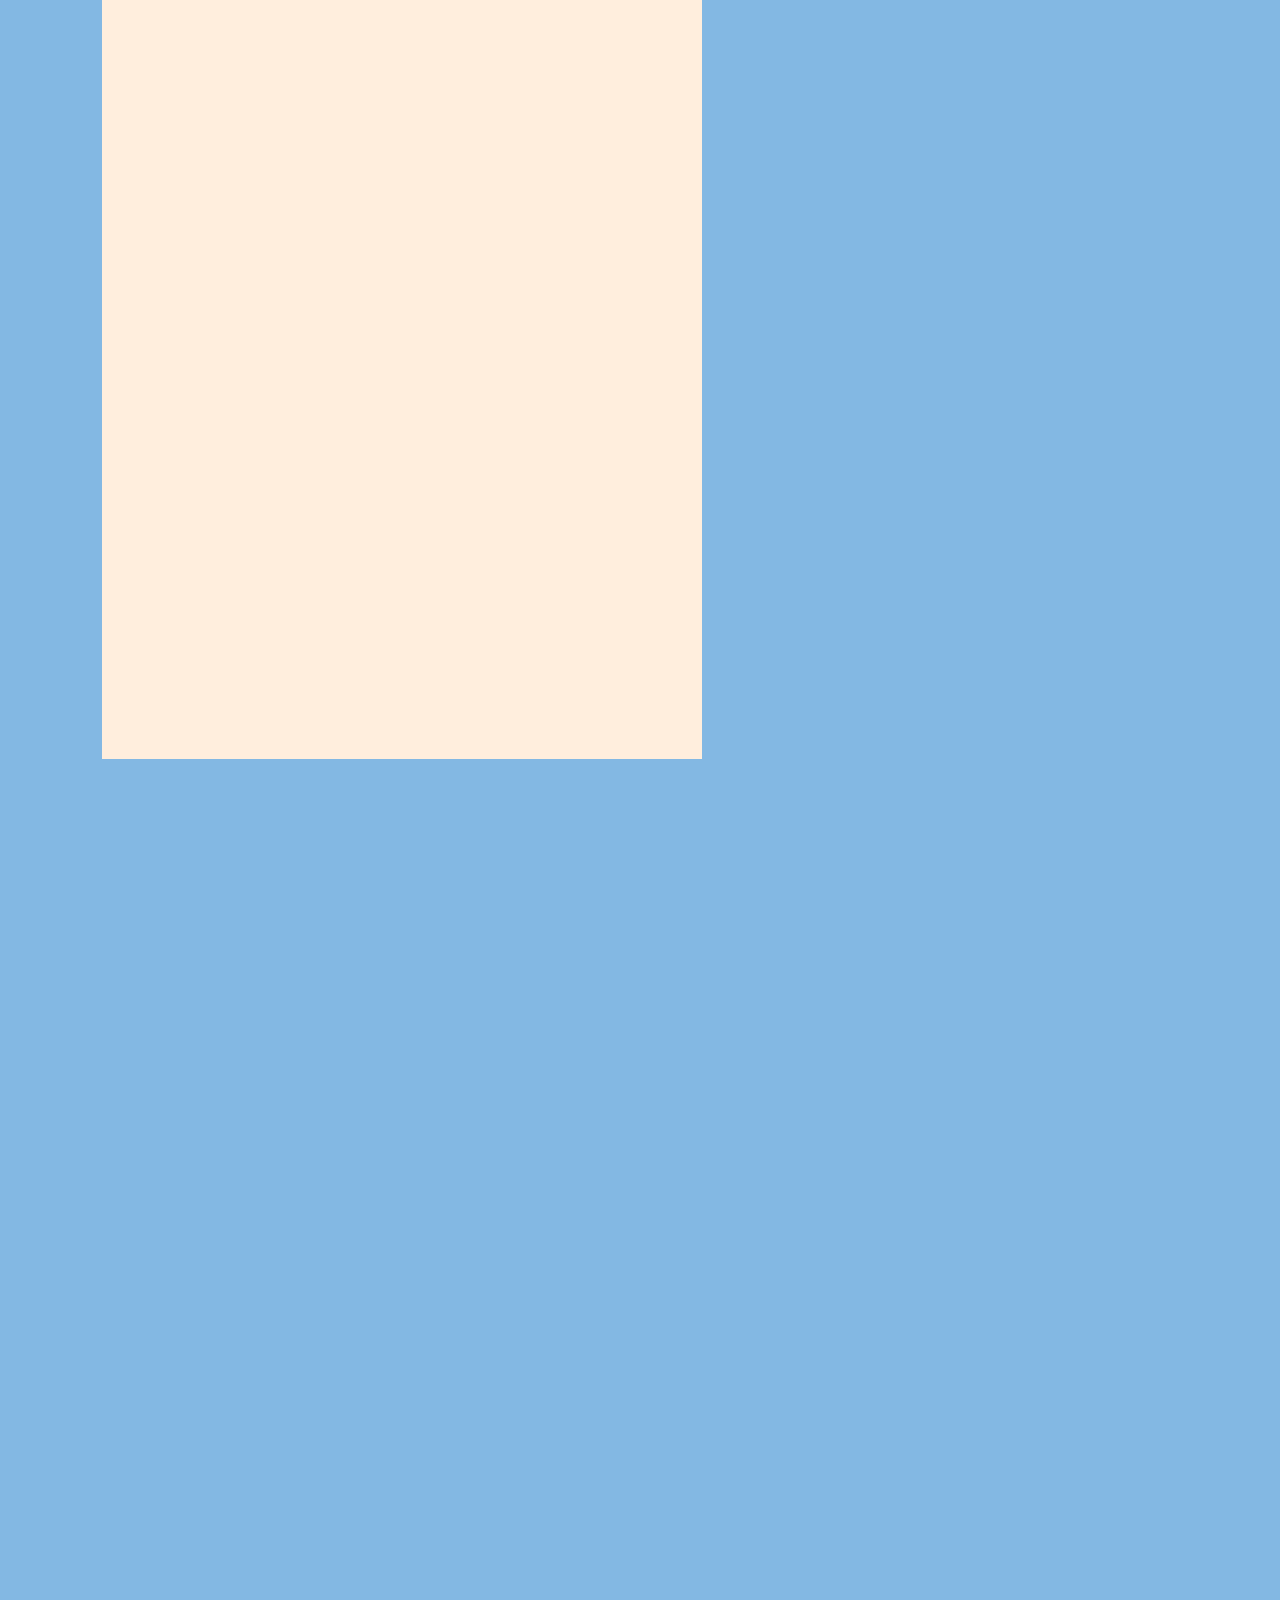
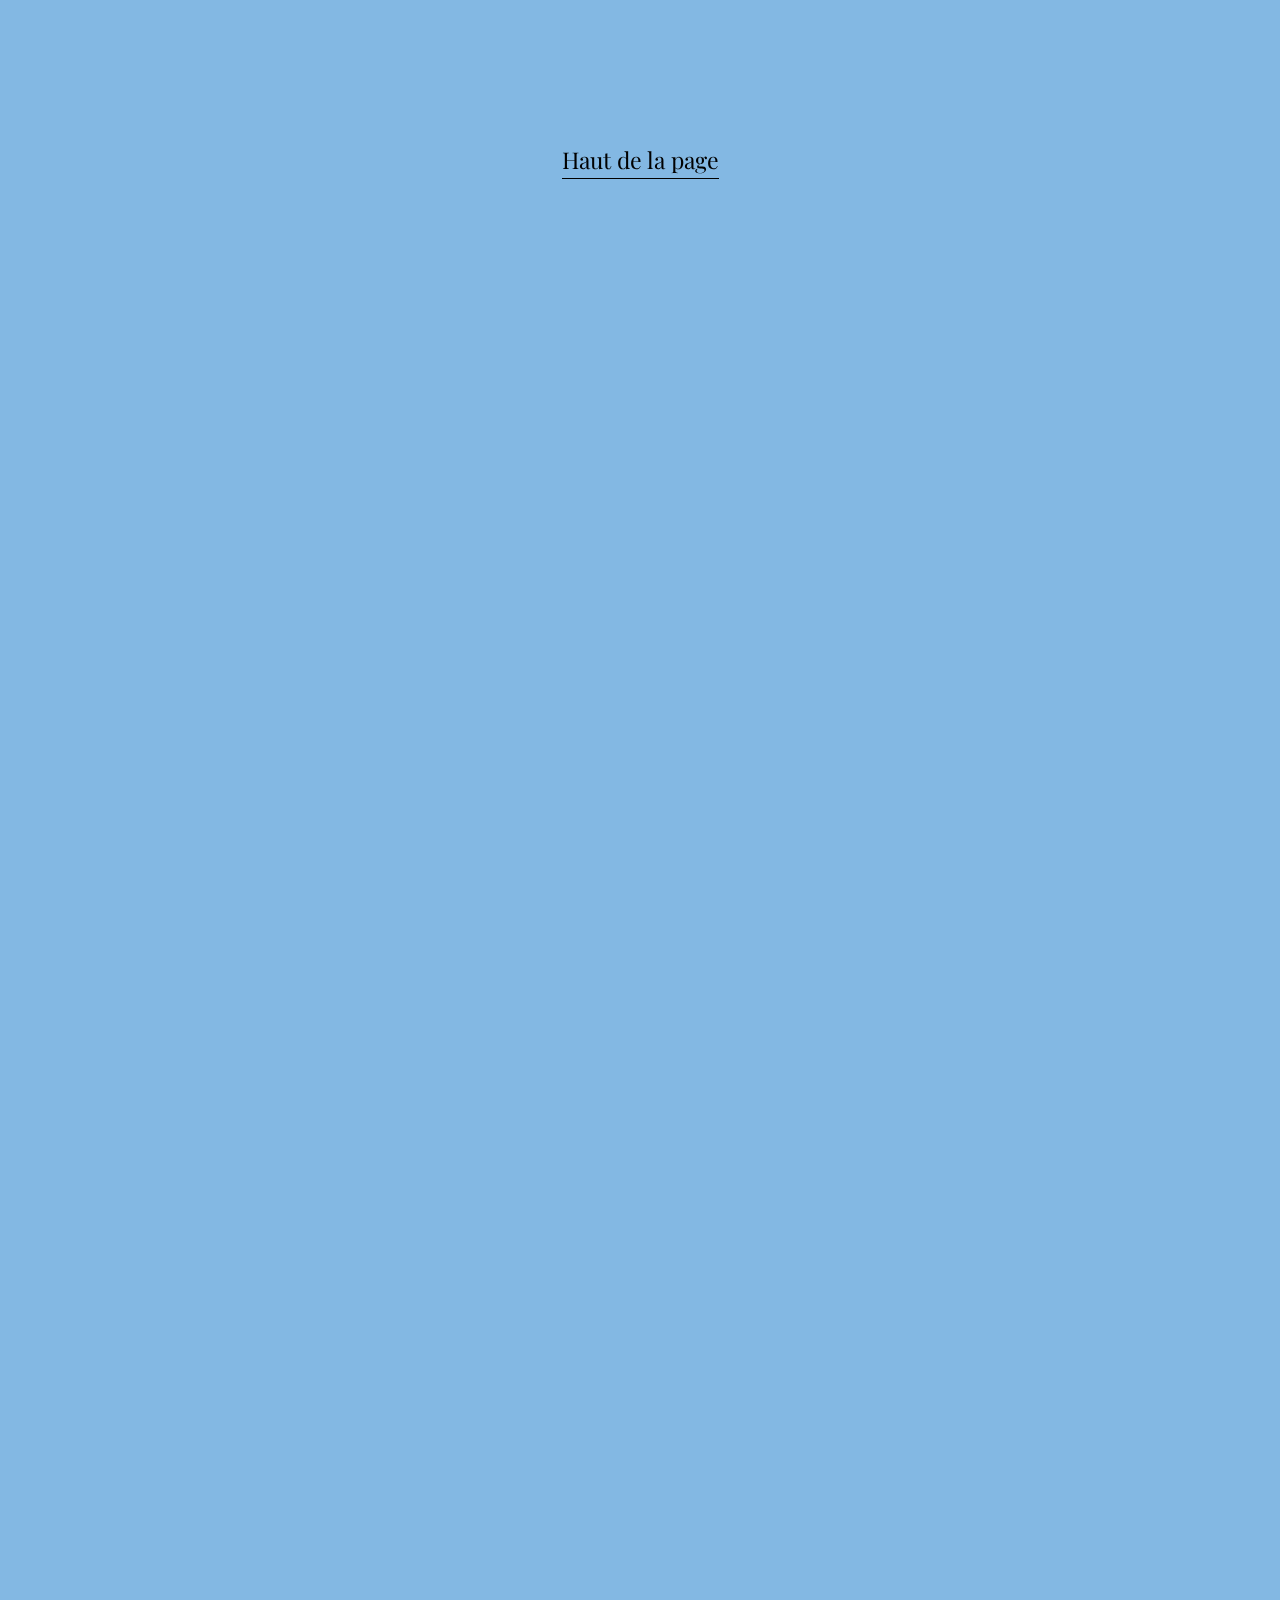
==== commit e30efb6c: "Update index.html" ====
--- a/index.html
+++ b/index.html
@@ -77,7 +77,7 @@
           préparatoire BCPST. J’ai toujours eu l’envie d’exercer dans le domaine
           du soin, c'est pourquoi je me suis dirigée vers la filière
           biomédicale. J'aimerais à l’avenir travailler en recherche et
-          développementpouvoir pour pouvoir aider au plus près les patients. Je
+          développement pour pouvoir aider au plus près les patients. Je
           suis une jeune femme de 20 ans dynamique, rigoureuse et motivée qui
           sait être à l’écoute et s’adapter.
         </p>
